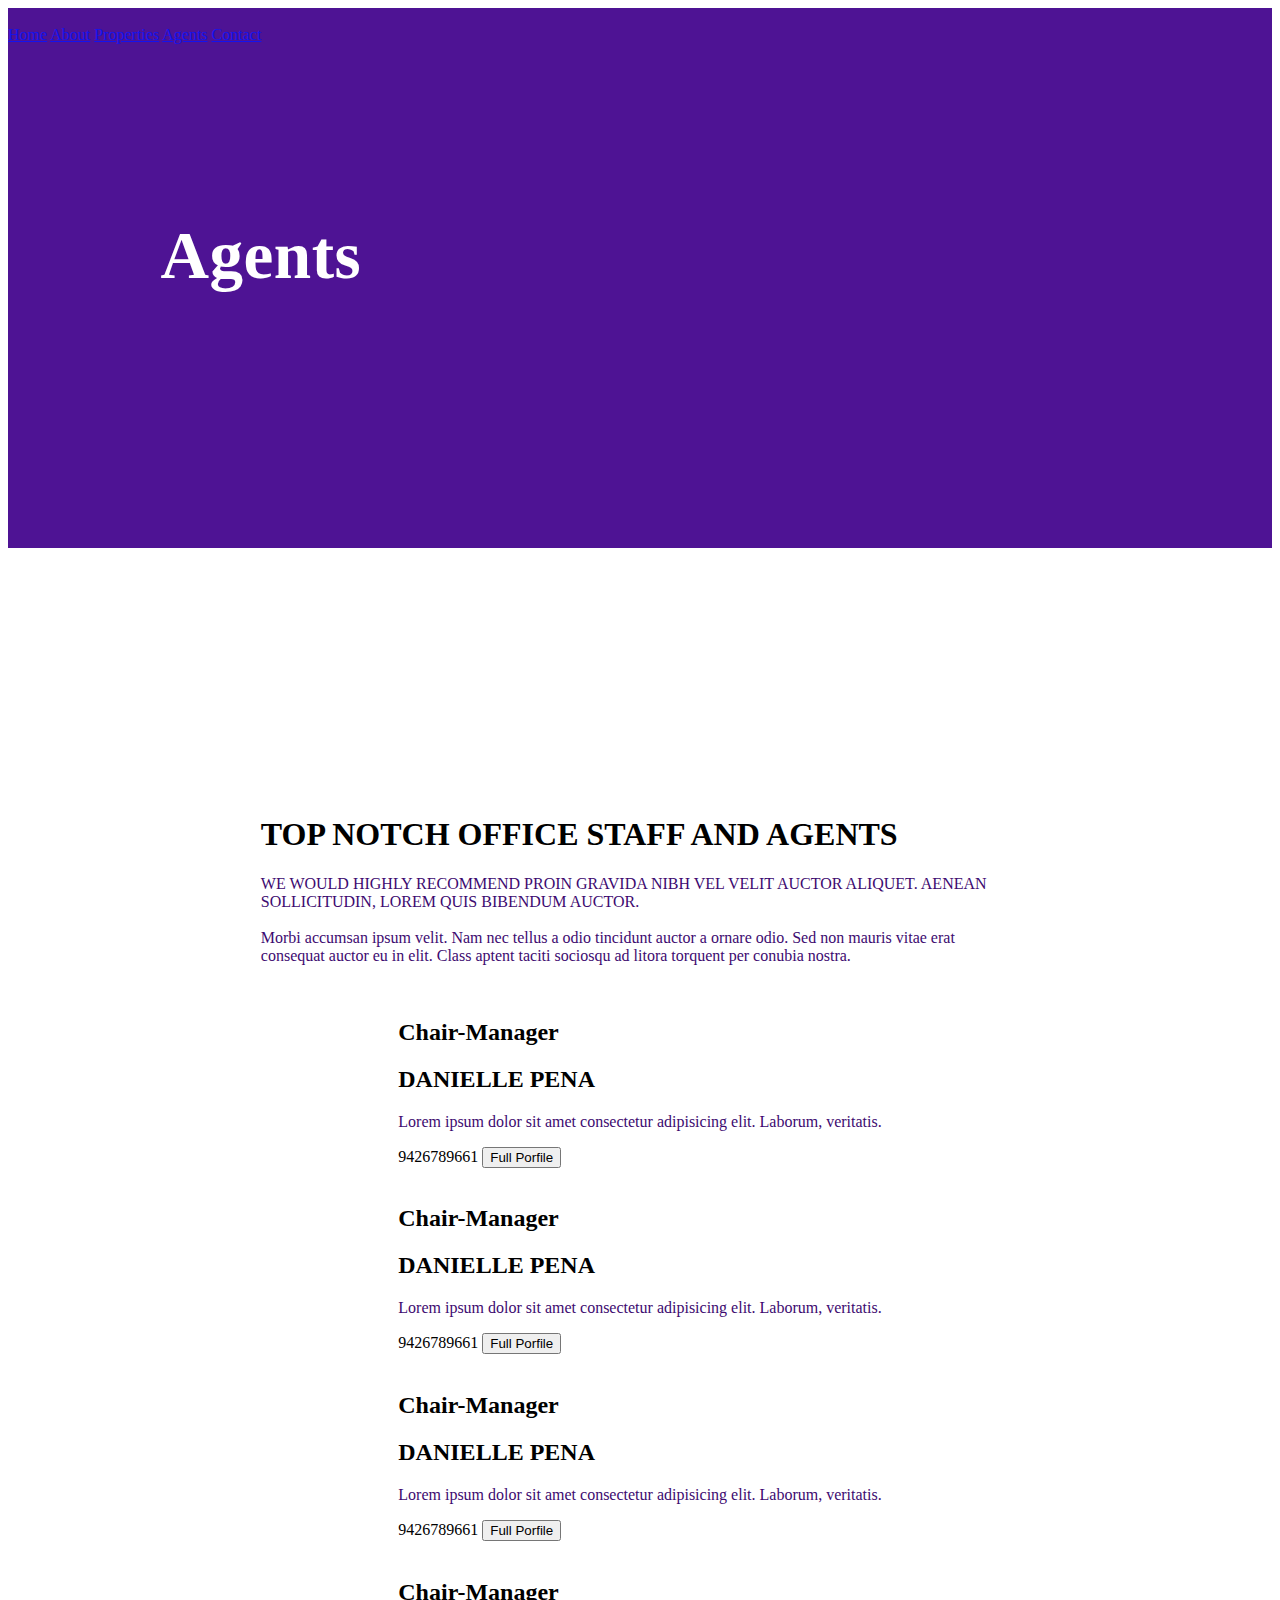
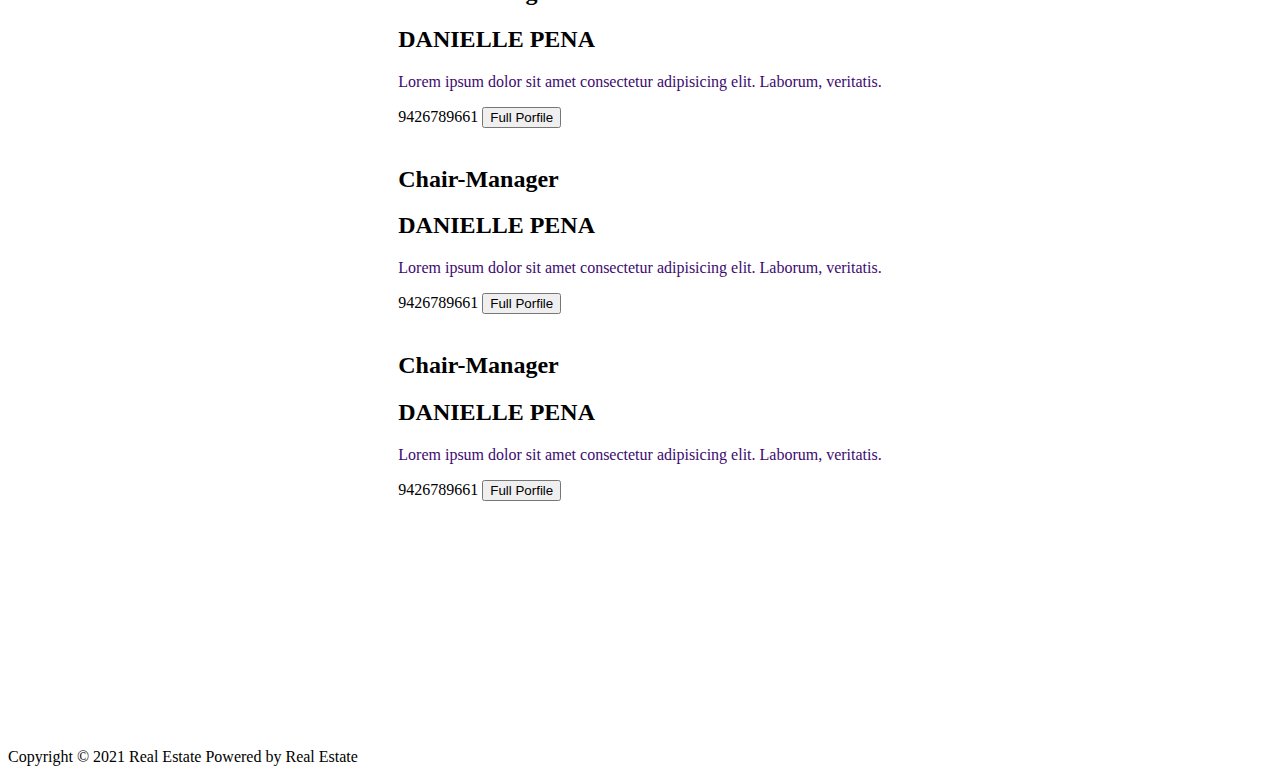
==== agents.html @ 389d2295 "Add files via upload" ====
<!DOCTYPE html>
<html lang="en">

<head>
    <meta charset="UTF-8">
    <meta http-equiv="X-UA-Compatible" content="IE=edge">
    <meta name="viewport" content="width=device-width, initial-scale=1.0">
    <title>Agents-Real Estate</title>
    <link rel="stylesheet" href="style.css">
    <link rel="stylesheet" href="about.css">

    <style>
        .p-left {
            text-align: left;
        }

        .agent-container {
            height: 200vh;
            display: flex;
            flex-direction: column;
            align-items: center;
            justify-content: center;
        }
        .text{
            width: 60%;
            text-align: left;
            margin: 0 auto;
        }
    </style>
</head>

<body>
    <div id="About-Container">
    <header>
        <div id="menu-bar">
            <div id="logo">
                <img src="images/logro-regular-free-img.png" alt="">
            </div>
            <nav class="navbar">
                <a href="index.html">Home</a>
                <a href="about.html">About</a>
                <a href="propereties.html">Properties</a>
                <a href="agents.html">Agents</a>
                <a href="contact.html">Contact</a>
            </nav>

        </div>
    </header>

    <section id="About">
        <h1 class="h-light h-pages">Agents</h1>
    </section>
</div>

    <div class="agent-container">

        <div class="text">
            <h1 class="small-heading h-light">TOP NOTCH OFFICE STAFF AND AGENTS</h1>
            <p class="small-para h-purple p-left"> WE WOULD HIGHLY RECOMMEND PROIN GRAVIDA NIBH VEL VELIT AUCTOR ALIQUET.
                AENEAN SOLLICITUDIN, LOREM QUIS
                BIBENDUM AUCTOR. <br> <br>
                Morbi accumsan ipsum velit. Nam nec tellus a odio tincidunt auctor a ornare odio. Sed non mauris vitae
                erat
                consequat auctor eu in elit. Class aptent taciti sociosqu ad litora torquent per conubia nostra.</p>
        </div>

        
    <section id="grid">
        
        <div class="container">

            <div class="card">
                <img src="images/agent2.jpg" alt="">
                <h2 class="smallest-heading">Chair-Manager</h2>
                <h2 class="small-heading h-light">DANIELLE PENA</h2>
                <p class="small-para h-purple p-left">Lorem ipsum dolor sit amet consectetur adipisicing elit. Laborum, veritatis.</p>
                <span class="Call-Now"> <i class="fas fa-mobile-alt"></i>9426789661</span>
                <button class="btn purple">Full Porfile</button>
            </div>
            <div class="card">
                <img src="images/agent3.jpg" alt=""> 
                <h2 class="smallest-heading">Chair-Manager</h2>
                <h2 class="small-heading h-light">DANIELLE PENA</h2>
                <p class="small-para h-purple p-left">Lorem ipsum dolor sit amet consectetur adipisicing elit. Laborum, veritatis.</p>
                <span class="Call-Now"> <i class="fas fa-mobile-alt"></i>9426789661</span>
                <button class="btn purple">Full Porfile</button>
            </div>
            <div class="card">
                <img src="images/agent4.jpg" alt="">
                <h2 class="smallest-heading">Chair-Manager</h2>
                <h2 class="small-heading h-light">DANIELLE PENA</h2>
                <p class="small-para h-purple p-left">Lorem ipsum dolor sit amet consectetur adipisicing elit. Laborum, veritatis.</p>
                <span class="Call-Now"> <i class="fas fa-mobile-alt"></i>9426789661</span>
                <button class="btn purple">Full Porfile</button>
            </div>
            <div class="card">
                <img src="images/agent5.jpg" alt="">
                <h2 class="smallest-heading">Chair-Manager</h2>
                <h2 class="small-heading h-light">DANIELLE PENA</h2>
                <p class="small-para h-purple p-left">Lorem ipsum dolor sit amet consectetur adipisicing elit. Laborum, veritatis.</p>
                <span class="Call-Now"> <i class="fas fa-mobile-alt"></i>9426789661</span>
                <button class="btn purple">Full Porfile</button>
            </div>
            <div class="card">
                <img src="images/agent6.jpg" alt="">
                <h2 class="smallest-heading">Chair-Manager</h2>
                <h2 class="small-heading h-light">DANIELLE PENA</h2>
                <p class="small-para h-purple p-left">Lorem ipsum dolor sit amet consectetur adipisicing elit. Laborum, veritatis.</p>
                <span class="Call-Now"> <i class="fas fa-mobile-alt"></i>9426789661</span>
                <button class="btn purple">Full Porfile</button>
            </div>
            <div class="card">
                <img src="images/agent1.jpg" alt="">
                <h2 class="smallest-heading">Chair-Manager</h2>
                <h2 class="small-heading h-light">DANIELLE PENA</h2>
                <p class="small-para h-purple p-left">Lorem ipsum dolor sit amet consectetur adipisicing elit. Laborum, veritatis.</p>
                <span class="Call-Now"> <i class="fas fa-mobile-alt"></i>9426789661</span>
                <button class="btn purple">Full Porfile</button>
            </div>

            
        </div>
    </section>
    </div>


    <div class="footer">
        <span class="footer-tag ">Copyright © 2021 Real Estate</span>
        <span class="footer-tag float-right">Powered by Real Estate</span>

    </div>
</body>

</html>
---- about.css ----
#About-Container{
    background-color: rgb(63, 0, 140);
    opacity: 0.92; 
    height: 60vh;
    
}
#About-Container::before{
    position: absolute;
    background: url(images/BG6.jpg) no-repeat center center/cover;
    content: '';
    opacity: 0.4;
    z-index: -1;
    height: 60vh;
    width: 100%;
}

.h-pages{
    width: 40%;
    text-align: center;
    letter-spacing: 0.5px;
    font-size: 4.2rem;
    color: white;
    position: relative;
    top: 8rem;
}
.h-purple{
    color: rgb(61, 10, 112);
    text-align: center;
}
.mid-container{
    padding: 4rem;
    display: flex;
    flex-direction: column;
    align-items: center;
    justify-content: center;
}
.h-utility{
    text-align: left;
}
.cards{
    display: flex;
    flex-direction: column;
    align-items: center;
    justify-content: flex-start;
    width: 45%;
    margin: auto;
    padding: 3rem;
}
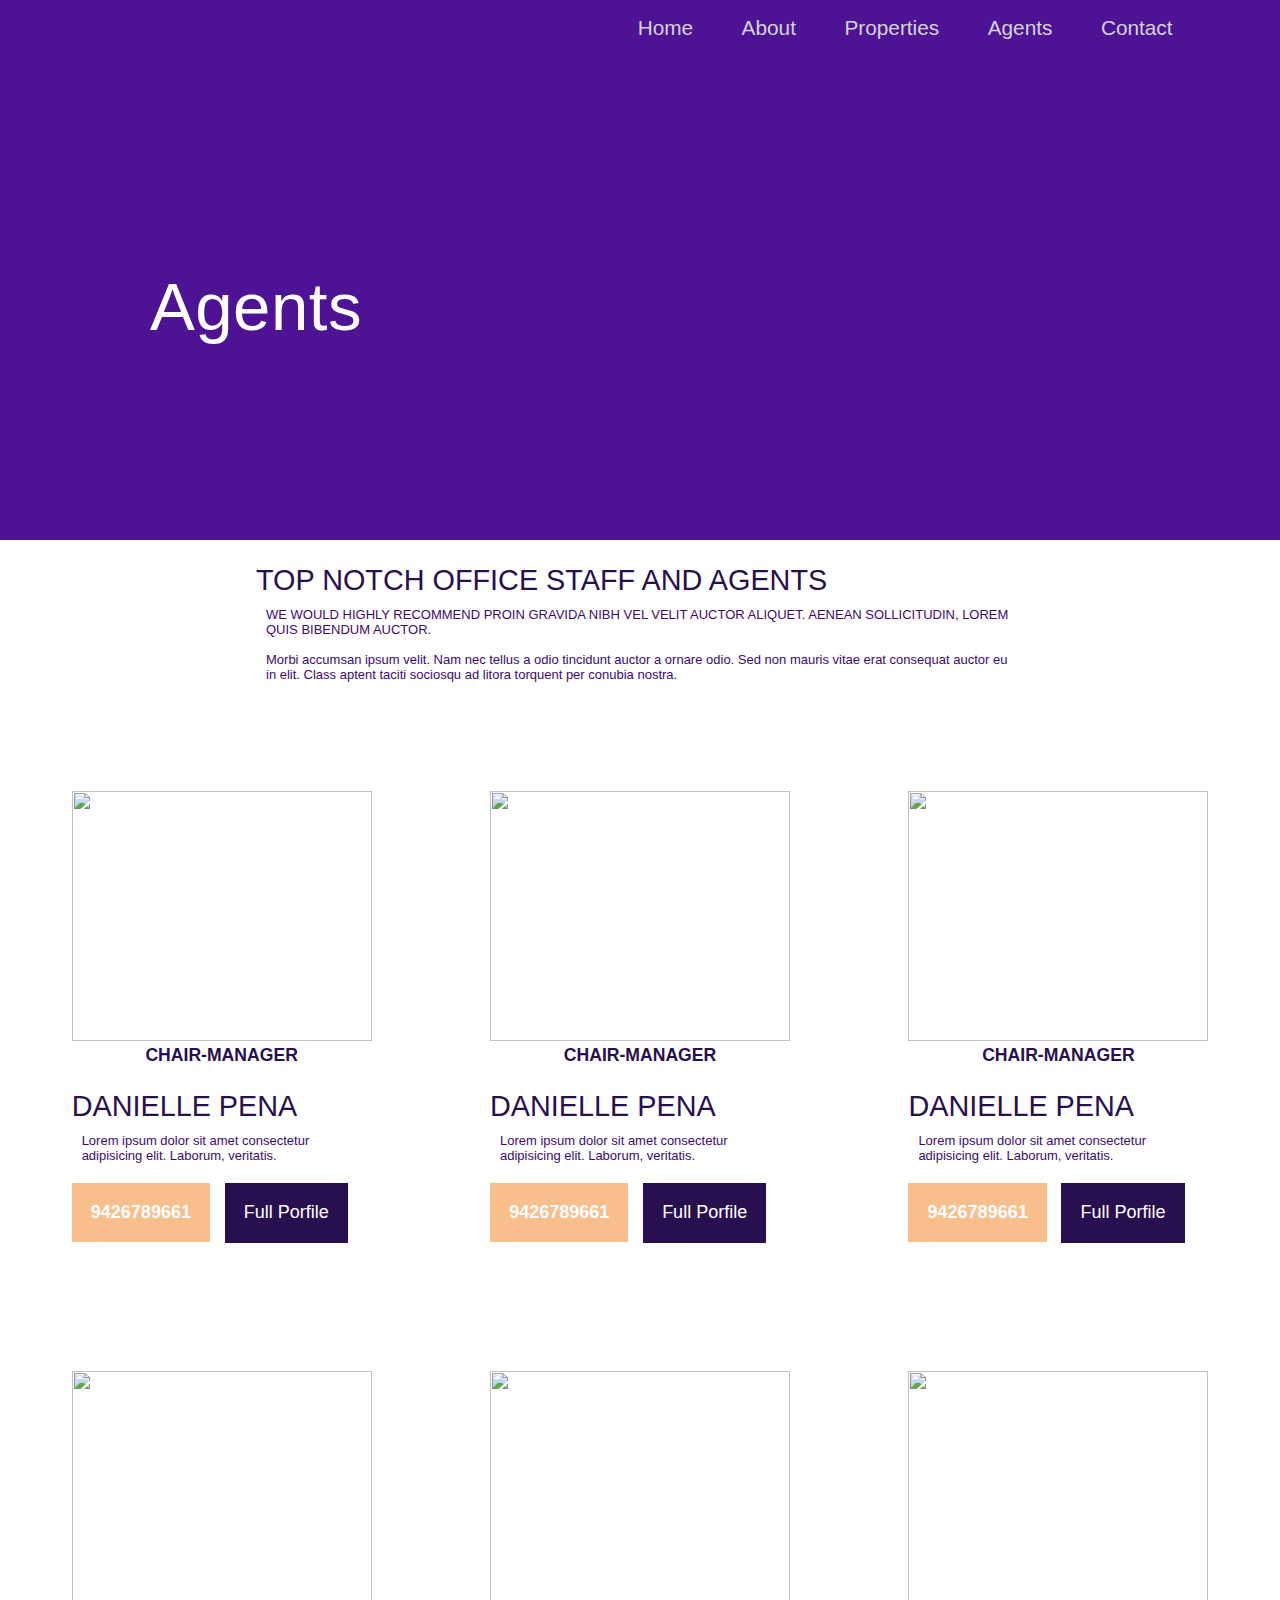
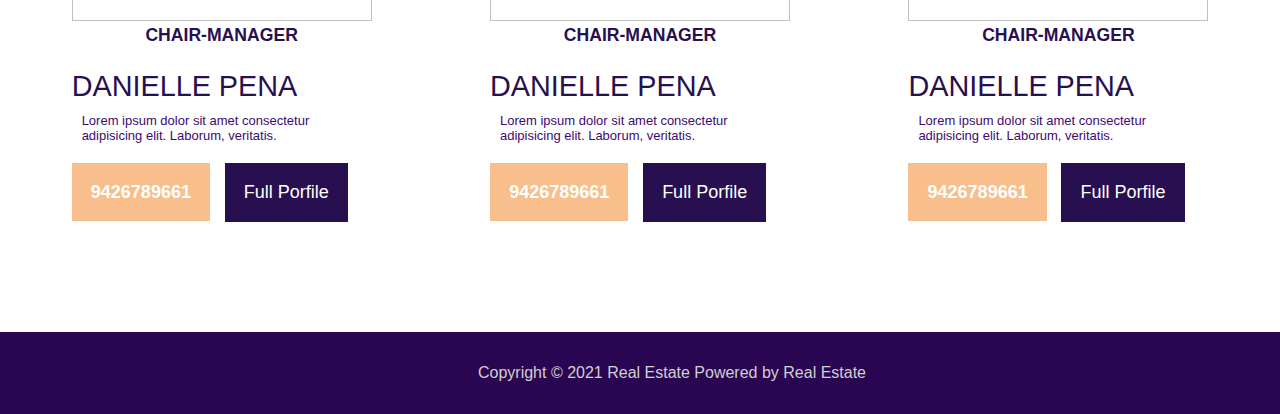
==== commit 57f08b62: "Update agents.html" ====
--- a/agents.html
+++ b/agents.html
@@ -15,7 +15,7 @@
         }
 
         .agent-container {
-            height: 200vh;
+/*             height: 200vh; */
             display: flex;
             flex-direction: column;
             align-items: center;
@@ -131,4 +131,4 @@
     </div>
 </body>
 
-</html>+</html>
--- a/style.css
+++ b/style.css
@@ -0,0 +1,429 @@
+*{
+    margin: 0%;
+    padding: 0%;
+    font-family: sans-serif;
+    text-decoration: none;
+}
+
+html{
+ overflow-x: hidden;
+ scroll-behavior: smooth;
+}
+
+body{
+    width:100vw;
+}
+
+:root{
+    --primary-color:rgb(135,95,175);
+    --secondary-color:#280f4f;
+}
+
+
+/* Menubar-Section */
+ 
+header{
+     padding: 1rem 2rem;
+      /* position: sticky;
+     top: 0; left: 0;   */
+     /* background-color: rgb(42, 5, 82); */
+     z-index: 5;
+     height: 12vh;
+    } 
+ #menu-bar{
+        display: flex;
+        align-items: center;    
+    } 
+
+    #logo{
+        width: 48%;
+    }
+  
+.navbar a{
+   color: rgb(208, 208, 208);
+   margin: 0px 22px;
+   font-size: 1.3rem;
+}
+.navbar a:hover{
+    color: white;
+} 
+  
+#Home-Container{
+    background-color: rgb(60, 1, 136);
+    opacity: 0.92; 
+    height: 150vh;
+    display: flex;
+    flex-direction: column;
+    
+}
+#Home-Container::before{
+    position: absolute;
+    background: url(bg.jpeg) no-repeat center center/cover;
+    content: '';
+    opacity: 0.3;
+    z-index: -1;
+    height: 150vh;
+    width: 100%;
+    background-attachment: fixed;
+}
+
+/* Section-Home */
+
+#home{
+    height: 120vh;
+    display: flex;
+    justify-content: center; 
+    align-items: center;
+    align-self: center;
+    justify-self: center;
+}
+
+ #box1{
+    width: 75%;
+    display: flex;
+    padding: 3rem;
+    justify-content: center;
+    flex-direction: column;
+    height: 90vh;  
+}
+.Call-Now{
+   background-color: rgb(248, 190, 139);
+   color: white;
+    padding: 1.2rem;
+    font-size: 18px;
+    align-self:flex-start;
+    /* margin-left: 1.5rem; */
+    font-weight: bolder;
+}
+#box2{ 
+    width: 25%;
+    background-color: white;
+     display: flex;
+    justify-content: center;
+    flex-direction: column;
+    align-items: center;
+   height: 90vh;  
+   padding: 3rem;
+   margin-right: 3rem;
+}
+
+.biggest-heading{
+    font-size: 6rem;
+    letter-spacing: 3px;
+    color: white;
+    margin: 18px;
+    text-transform: uppercase;
+}
+.small-heading{
+font-size: 1.8rem ;
+color: var(--secondary-color);
+text-transform: uppercase;
+margin-top: 1.5rem;
+
+}
+.smallest-heading{
+font-size: 1.1rem ;
+color: var(--secondary-color);
+align-self: center;
+text-transform: uppercase;
+text-align: center;
+
+}
+.small-para{
+    color: white;
+    font-size: 13px;
+    margin: 10px;
+}
+.btn{
+  padding: 1.2rem;
+  font-size: 18px;
+  border: none;
+  transition:  all 0.5s  ease-in-out;
+  align-self: center;
+  margin: 10px;
+}
+.white{
+    background-color: white;
+    color: var(--secondary-color);
+}
+.purple{
+    background-color: var(--secondary-color);
+    color: white;
+   
+    
+}
+.white:hover{
+    background-color: var(--secondary-color);
+    color: white;
+}
+.purple:hover{
+    background-color: var(--primary-color);
+   
+}
+
+.h-left{
+    text-align: left;
+}
+
+form{
+    display: flex;
+    flex-direction: column;
+    align-items: center;
+    justify-content: center;
+    margin: 3rem 0px;
+}
+input{
+    font-size: 13px;
+    margin: 10px;
+    padding: 0.8rem;
+    border: 3px solid rgb(150, 148, 148);
+    columns: var(--primary-color);
+    font-weight: bolder;
+    width: 330px;
+}
+textarea{
+    width: 330px;
+    font-size: 13px;
+    margin: 10px ;
+    padding: 0.8rem;
+    border: 3px solid rgb(150, 148, 148);
+    columns: var(--primary-color);
+    font-weight: bolder; 
+} 
+
+
+/* Section-Samples */
+#samples{
+    display: flex;
+    flex-direction: column;
+    align-items: center;
+    justify-content: center;
+    padding: 3rem;
+}
+
+.box{
+    display: flex;
+    /* grid-template-columns: repeat(2,auto);
+    grid-gap: 2rem; */
+}
+
+.box img{
+    height: 250px;
+    width: 250px;
+}
+.card{
+     margin: 1.2rem;
+     padding: 1rem; 
+}
+
+.tag{
+     font-size: 18px; 
+    color: var(--secondary-color);
+    font-weight: lighter;
+    margin: 8px;
+    padding: 2px;
+    display: block;
+}
+.float-purple{
+    background-color: var(--secondary-color);
+    width: 30%;
+    color: white;
+    position: relative;
+    bottom: 2rem;
+    left: 3rem;
+    font-weight: lighter;
+    padding:0.6rem  ;
+}
+.float-pich{
+    background-color: rgb(252, 202, 158);
+    color: white;
+    width: 30%;
+    position: relative;
+    bottom: 2rem;
+    font-weight: lighter;
+    left: 3rem;
+    padding:0.6rem ;    
+    
+}
+
+.h-light{
+    font-weight: lighter;
+}
+
+.big-heading{
+    font-size: 3.2rem;
+    color: var(--secondary-color);
+    letter-spacing: 2px;
+    text-transform: uppercase;
+    font-weight: lighter;
+    margin: 2.2rem;
+    text-align: center;
+}
+
+/* Section-About */
+
+
+#about{
+    height: 100vh;
+    display: flex;
+    justify-content: center;
+    align-items: center;
+    background-color: rgb(60, 1, 136);
+    opacity: 0.92;
+}
+#about::before{
+    position: absolute;
+    content: '';
+    background: url(a4.jpeg) no-repeat center center/cover;
+    opacity: 0.3;
+    z-index: -1;
+    height: 100%;
+    width: 100%;
+    background-attachment: fixed; 
+}
+.left-text{
+   padding: 3rem;
+   width: 40%;
+}
+
+.left-text h1 {
+     text-align: left;
+    color: white;
+    margin: 0;
+  
+}
+.left-text p{
+    margin: 0;
+}
+.right-text{
+    padding: 3rem;
+    width: 40%;
+    display: flex;
+    justify-content: center;
+    align-items: center;
+}
+.right-text img{
+    height: 470px;
+    width:420px;
+}
+/* Section-grid */
+
+#grid{
+    padding: 3rem;
+    display: flex;
+    flex-direction: column;
+    justify-content: center;
+    align-items: center;
+}
+
+.container{
+     display: grid;
+     grid-gap: 3rem;
+     grid-template-columns: repeat(3, auto);
+     padding: 1rem;
+}
+.container img{
+    height: 250px;
+    width: 300px;
+}
+
+
+/* Section-Help */
+
+.h-white{
+    color: white;
+}
+
+#help{
+    height: 100vh;
+    opacity: 0.92;
+    display: flex;
+    flex-direction: column;
+    justify-content: center;
+    align-items: center;
+    background-color: rgb(60, 1, 136);
+    /* padding: 3rem; */
+}
+#help img{
+    height: 200px;
+    width: 300px;
+}
+#help::before{
+    position: absolute;
+    content: '';
+    opacity: 0.3;
+    background: url(bg.jpeg) no-repeat center center/cover;
+    z-index: -1;
+    height: 100vh;
+    width: 100%;
+    background-attachment: fixed; 
+    
+}
+.card-logo{
+    display: flex;
+    flex-direction: column;
+    justify-content: center;
+    align-items: center;
+}
+.box-logo{
+    padding: 3rem;
+    display: flex;
+    justify-content: center;
+    align-items: center
+    
+}
+/* Section-Contact */
+
+#contact{
+    display: flex;
+    flex-direction: column;
+    justify-content: center;
+    align-items: center;
+    margin-top: 3rem;
+}
+.upper-half{
+    background-color: rgb(232, 232, 232);
+    display: flex;
+    flex-direction: column;
+    justify-content: center;
+    align-items: center;
+    padding: 3rem;
+    
+}
+.slider{
+    margin-top: 1.7rem;
+}
+.slider img{
+    border: 3px solid grey;
+    margin: 8px;
+}
+
+.lower-half{
+    
+    height: 75vh;
+    display: flex;
+    flex-direction: column;
+    justify-content: center;
+    align-items: center;
+}
+
+.footer{
+    background-color: rgb(42, 5, 82);
+    color: rgb(208, 208, 208);
+    padding: 2rem;   
+    width: 100%;
+    text-align: center;
+} 
+
+#hamburger{    
+    padding: 1rem;
+    position: absolute;
+    right: 4rem;
+}
+.hamburger-icon{
+    display: none;
+       height: 4px;
+       width: 36px;
+       background-color: white;
+       margin: 5px 1px;            
+}
